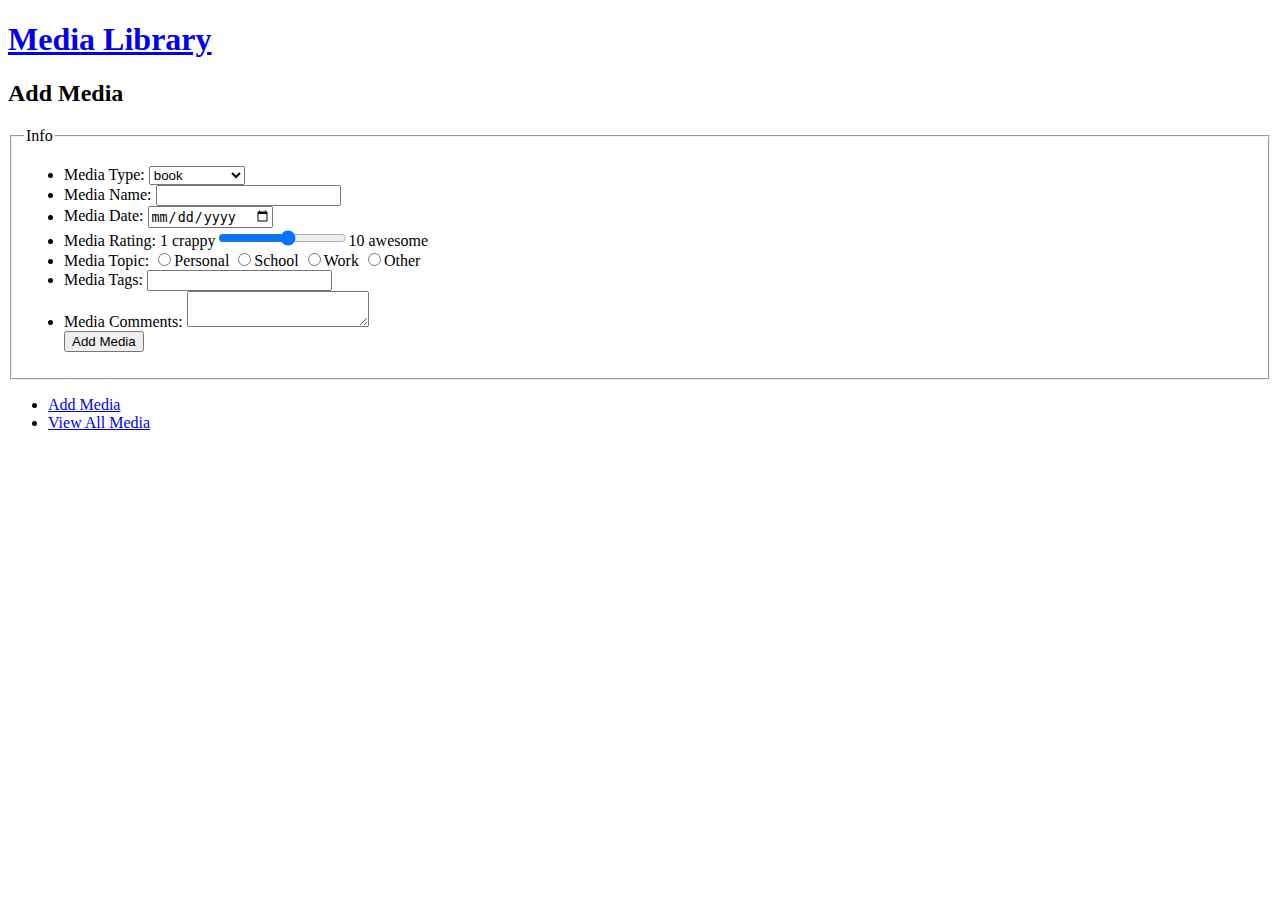
==== additem.html @ 04a00337 "added js, css, github links" ====
<!DOCTYPE html>
    <!--
    Full Sail University
    Visual Frameworks
    Monica Peters
    Web App Part 1
    Week 1 Project 1
    Due Thursday Feb. 2nd 2012
    -->
<html lang="en">
	<head>
		<title>Media Library; Add Media</title>
		<meta type="charset" content = "utf-8" />
		<meta type="robots" content="index,follow" />
		<meta type="viewport" content="user-scalable=no, width=device-width" />
		<meta type="description" content="Manage your personal media library" />
		<meta type="keywords" content = "media library, add media, monica peters, vfw" />
	</head>
	<body>
		<header>
			<h1><a href="index.html">Media Library</a></h2>
			<h2>Add Media</h2>
		</header>
		<article>
			<p>
				<form action="additem.html" method="post">
					<fieldset>
						<legend>Info</legend>
							<ul>
								<li>
									<label for="mtype" id="mtype">Media Type:</label> 
									<select id="media" />
										<optgroup label="Traditional">
											<option value="book">book</option>
											<option value="document">document</option>
											<option value="music">music</option>
											<option value="movie">movie</option>
										</optgroup>
										<optgroup label="Digital">
											<option value="pdf">.pdf</option>
											<option value="doc">.doc</option>
										</optgroup>
										<optgroup label="Recording">
											<option value="audio">audio</option>
											<option value="video">video</option>
										</optgroup>
									</select>
								</li>
								<li><label for="mname">Media Name: </label> <input type="text" id="mname" /></li>
								<li><label for="mdate">Media Date: </label> <input type="date" id="date" placeholder="day/month/year" /></li>
								<li><label for="mrating">Media Rating: </label>1 crappy<input type="range" min="1" max="10" name="rating" type="range" id="rating" />10 awesome</li>
								<li><label for="mtopic">Media Topic:</label>  
									<input type="radio" value="personal" id="personal" name="mtopic" /><label for="personal">Personal</label>
									<input type="radio" value="school" id="school" name="mtopic" /><label for="school">School</label>
									<input type="radio" value="work" id="work" name="mtopic" /><label for="work">Work</label>
									<input type="radio" value="other" id="other" name="mtopic" /><label for="other">Other</label>
								</li>
								<li><label for="mtags">Media Tags:</label> <input type="text" id="mtags" /></li>
								<li><label for="mcomments">Media Comments:</label> <textarea id="comments" /></textarea></li>
								<input type="submit" value="Add Media" /> 
						</ul>
					</fieldset>
				</form>
			</p>
		</article>
		<section>
				<nav>
					<ul id="numlist">
						<li><a href="additem.html">Add Media</a></li>
						<li><a href="#">View All Media</a></li>
					</ul>
				</nav>
		</section>
		<footer></footer>
	</body>
</html>
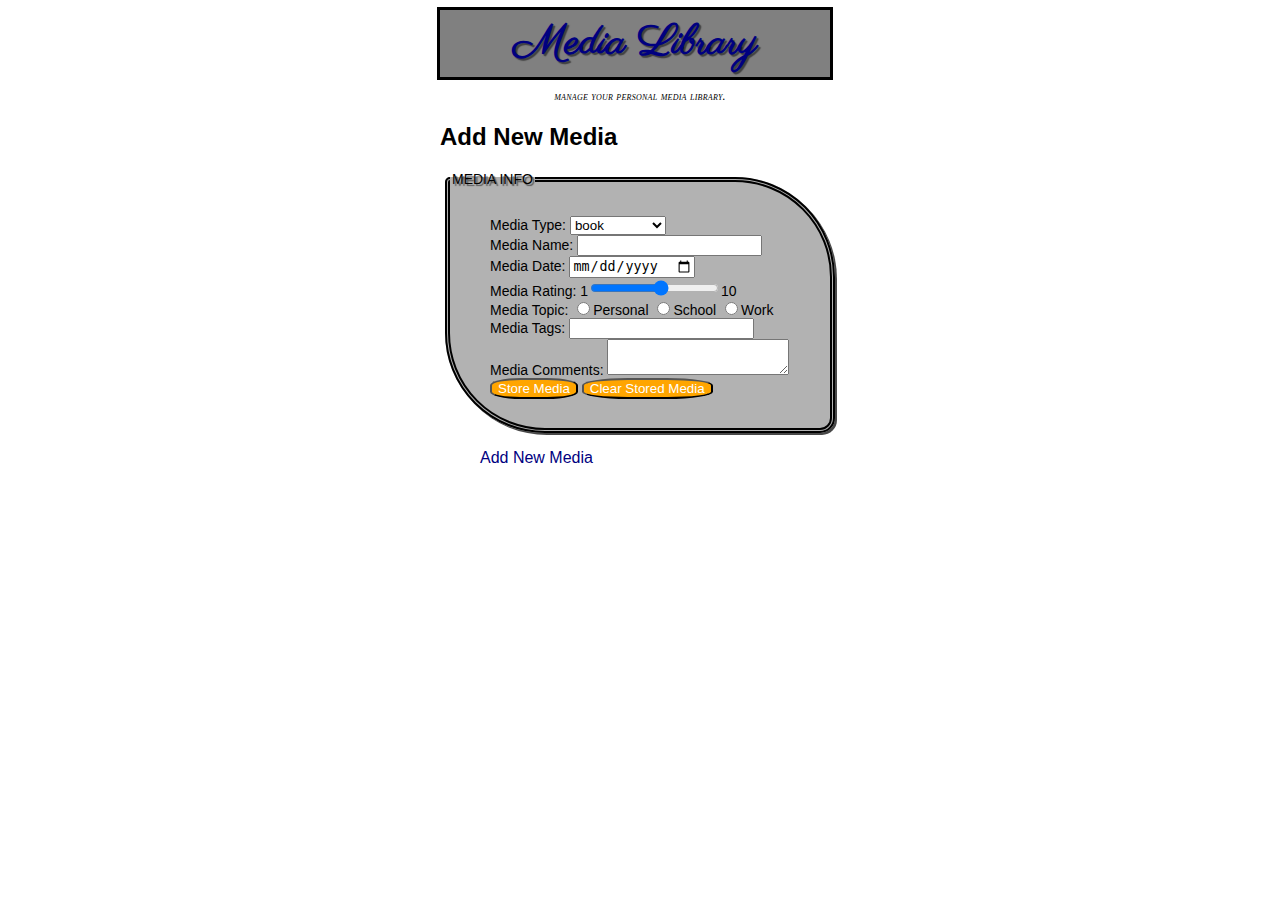
==== commit 27496e66: "edited nesting" ====
--- a/additem.html
+++ b/additem.html
@@ -15,17 +15,25 @@
 		<meta type="viewport" content="user-scalable=no, width=device-width" />
 		<meta type="description" content="Manage your personal media library" />
 		<meta type="keywords" content = "media library, add media, monica peters, vfw" />
+		<link rel="stylesheet" href="css/style.css" type="text/css" />
+		<link href='http://fonts.googleapis.com/css?family=Parisienne' rel='stylesheet' type='text/css'>
+		<!--[if lt IE 9]>
+			<script src="//html5shiv.googlecode.com/svn/trunk/html5.js"></script>
+		<![endif]-->
 	</head>
 	<body>
 		<header>
 			<h1><a href="index.html">Media Library</a></h2>
-			<h2>Add Media</h2>
 		</header>
 		<article>
-			<p>
+				<p>Manage your personal media library.</p>
+		</article>
+				
+		<article>
+				<h2>Add New Media</h2>
 				<form action="additem.html" method="post">
 					<fieldset>
-						<legend>Info</legend>
+						<legend>MEDIA INFO</legend>
 							<ul>
 								<li>
 									<label for="mtype" id="mtype">Media Type:</label> 
@@ -46,31 +54,30 @@
 										</optgroup>
 									</select>
 								</li>
-								<li><label for="mname">Media Name: </label> <input type="text" id="mname" /></li>
-								<li><label for="mdate">Media Date: </label> <input type="date" id="date" placeholder="day/month/year" /></li>
-								<li><label for="mrating">Media Rating: </label>1 crappy<input type="range" min="1" max="10" name="rating" type="range" id="rating" />10 awesome</li>
+								<li><label for="mname">Media Name: </label> <input type="text" id="mname" onfocus="styleMedia();" /></li>
+								<li><label for="mdate">Media Date: </label> <input type="date" id="mdate" placeholder="day/month/year" onfocus="styleField();" /></li>
+								<li><label for="mrating">Media Rating: </label>1<input type="range" min="1" max="10" name="rating" id="mrating" onfocus="styleField();"/>10</li>
 								<li><label for="mtopic">Media Topic:</label>  
 									<input type="radio" value="personal" id="personal" name="mtopic" /><label for="personal">Personal</label>
 									<input type="radio" value="school" id="school" name="mtopic" /><label for="school">School</label>
 									<input type="radio" value="work" id="work" name="mtopic" /><label for="work">Work</label>
-									<input type="radio" value="other" id="other" name="mtopic" /><label for="other">Other</label>
-								</li>
-								<li><label for="mtags">Media Tags:</label> <input type="text" id="mtags" /></li>
-								<li><label for="mcomments">Media Comments:</label> <textarea id="comments" /></textarea></li>
-								<input type="submit" value="Add Media" /> 
-						</ul>
+									</li>
+								<li><label for="mtags">Media Tags:</label> <input type="text" id="mtags" onfocus="styleField();" /></li>
+								<li><label for="mcomments">Media Comments:</label> <textarea id="mcomments" onfocus="styleField();" /></textarea></li>
+								<input type="submit" value="Store Media" id="msubmit" onclick="storeMedia();" /> 
+								<input type="submit" value="Clear Stored Media" id="msubmit" onclick="clearLocal(); location.reload();" /> 
+							</ul>
 					</fieldset>
 				</form>
-			</p>
 		</article>
 		<section>
 				<nav>
 					<ul id="numlist">
-						<li><a href="additem.html">Add Media</a></li>
-						<li><a href="#">View All Media</a></li>
+						<li><a href="additem.html">Add New Media</a></li>
 					</ul>
 				</nav>
 		</section>
 		<footer></footer>
+		<script type="text/javascript" src="js/main.js"></script>
 	</body>
 </html>--- a/css/style.css
+++ b/css/style.css
@@ -0,0 +1,241 @@
+/*
+Monica Peters
+Visual Frameworks
+Week 2 Project 2
+February 3rd 2012
+
+
+*/
+
+/* add multiple browser support */
+article, aside, figure, footer, header, hgroup, nav, section {
+	display:block;
+}
+
+html { 
+} 
+
+body { 
+	font-family: Verdana, Arial, Helvetica, san-serif;
+	width: 400px;
+	margin: auto;
+	padding: 10px;
+	overflow: scroll;
+} 
+
+
+/*LAYOUT*/
+
+section { 
+
+
+} 
+
+header { 
+
+
+} 
+
+nav { 
+
+
+} 
+
+footer { 
+
+
+} 
+
+article { 
+
+
+} 
+
+
+/*LINKS*/
+
+a { 
+	outline: none;
+	text-decoration: none;
+	color: navy;
+} 
+
+/*pseudoclass*/
+a:hover {
+	outline: 1px dotted blue;
+	text-decoration: underline;
+}
+
+
+/*TYPOGRAPHY*/
+
+h1 { 
+	/* Parisienne imported from google fonts http://www.google.com/webfonts */
+	font-family: Parisienne;
+	font-size: 42px;
+	margin: 0px;
+	padding: 5px;
+	border: 1px navy;
+	background: grey;
+	outline: solid;
+	width: 95%;
+	display: ;
+	overflow: ;
+	visibility: ;
+	word-wrap: ;
+	text-align: center;
+	text-shadow: 2px 2px 1px rgba(0,0,0,0.5);
+} 
+
+h2 { 
+
+
+} 
+
+p { 
+	color: #000000;
+	/*font-style: italic;
+	/*font-family: Verdana, Arial, Helvetica;
+	/*font-weight: normal;
+	/*line-height: 1.2em;
+	/*style, variant, weight, size/line-height, font-family*/
+	font: italic small-caps normal 12px/1.2em Verdana;
+	letter-spacing: .02em;
+	text-align: center;
+	/* negative to left. positive to right*/
+	/*text-indent: -600px;*/
+	text-transform: lowercase;
+} 
+
+
+/*FORMS*/
+
+form { 
+
+} 
+
+legend { 
+	text-shadow: 2px 2px 1px rgba(0,0,0,0.5);
+} 
+
+/* rounded box */
+fieldset { 
+	display: block;
+	text-decoration: none;
+	border: 5px double;
+	color: #000000;
+	background-color: rgba(0,0,0,0.3);
+	text-align: left;
+	font-size: 14px;
+	margin: 5px 5px 9px 5px;
+	padding: 15px 0;
+	position: relative;
+	-moz-border-radius: 25px;
+	border-radius: 25px;
+	border-top-left-radius: 5px;
+	border-top-right-radius: 100px;
+	border-bottom-right-radius: 15px;
+	border-bottom-left-radius: 100px;
+	-webkit-box-shadow: 2px 2px 0 0 rgba(72,72,72,1);
+	-moz-box-shadow: 2px 2px 0 0 rgba(72,72,72,1);
+	box-shadow: 2px 2px 0 0 rgba(72,72,72,1);
+} 
+
+label { 
+	display: inline;
+	/*border: 1px solid blue;*/
+} 
+
+#mtype { 
+
+
+} 
+
+input[type=submit] { 
+	color: #ffffff;
+	background-color: orange;
+	-moz-border-radius: 35%;
+	border-radius: 35%;
+} 
+
+#mname { 
+
+
+} 
+
+#date { 
+
+
+} 
+
+#personal { 
+
+
+} 
+
+#school { 
+
+
+} 
+
+#work { 
+
+
+} 
+
+#other { 
+
+
+} 
+
+#mtags { 
+
+
+} 
+
+optgroup { 
+
+
+} 
+
+option { 
+
+
+} 
+
+select { 
+
+
+} 
+
+#media { 
+
+
+} 
+
+textarea { 
+
+
+} 
+
+#comments { 
+
+
+} 
+
+
+/*LISTS*/
+
+ul { 
+
+
+} 
+
+#numlist { 
+
+
+} 
+
+li { 
+	display: block;
+} 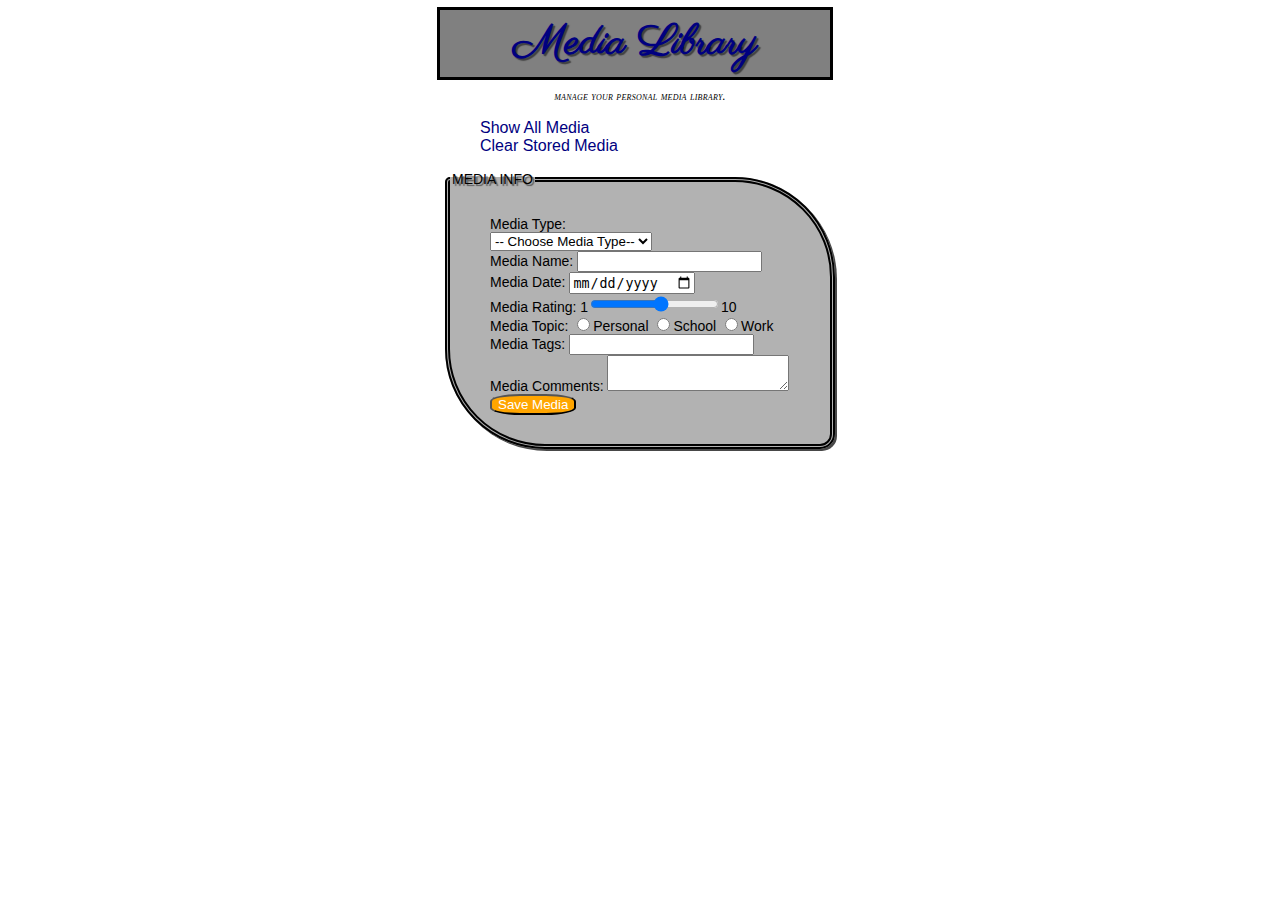
==== commit 9168b5a4: "edited flowchart" ====
--- a/additem.html
+++ b/additem.html
@@ -9,7 +9,7 @@
     -->
 <html lang="en">
 	<head>
-		<title>Media Library; Add Media</title>
+		<title>Media Library</title>
 		<meta type="charset" content = "utf-8" />
 		<meta type="robots" content="index,follow" />
 		<meta type="viewport" content="user-scalable=no, width=device-width" />
@@ -22,61 +22,38 @@
 		<![endif]-->
 	</head>
 	<body>
-		<header>
-			<h1><a href="index.html">Media Library</a></h2>
-		</header>
+		<header><h1><a href="index.html">Media Library</a></h2></header>
+		<article><p>Manage your personal media library.</p></article>	
 		<article>
-				<p>Manage your personal media library.</p>
-		</article>
-				
-		<article>
-				<h2>Add New Media</h2>
-				<form action="additem.html" method="post">
-					<fieldset>
+			<section>
+				<nav>
+					<ul id="numlist">
+						<li><a href="additem.html" id="addNew" style="display:none;">Add New Media</a></li>
+						<li><a href="#" id="displayLink">Show All Media</a></li> 
+						<li><a href="#" id="clear"> Clear Stored Media</a></li>
+					</ul>
+				</nav>
+		</section>
+				<form action="additem.html" method="post" id="mediaForm">
+					<fieldset id="mediaFieldSet">
 						<legend>MEDIA INFO</legend>
-							<ul>
-								<li>
-									<label for="mtype" id="mtype">Media Type:</label> 
-									<select id="media" />
-										<optgroup label="Traditional">
-											<option value="book">book</option>
-											<option value="document">document</option>
-											<option value="music">music</option>
-											<option value="movie">movie</option>
-										</optgroup>
-										<optgroup label="Digital">
-											<option value="pdf">.pdf</option>
-											<option value="doc">.doc</option>
-										</optgroup>
-										<optgroup label="Recording">
-											<option value="audio">audio</option>
-											<option value="video">video</option>
-										</optgroup>
-									</select>
-								</li>
-								<li><label for="mname">Media Name: </label> <input type="text" id="mname" onfocus="styleMedia();" /></li>
-								<li><label for="mdate">Media Date: </label> <input type="date" id="mdate" placeholder="day/month/year" onfocus="styleField();" /></li>
-								<li><label for="mrating">Media Rating: </label>1<input type="range" min="1" max="10" name="rating" id="mrating" onfocus="styleField();"/>10</li>
-								<li><label for="mtopic">Media Topic:</label>  
-									<input type="radio" value="personal" id="personal" name="mtopic" /><label for="personal">Personal</label>
-									<input type="radio" value="school" id="school" name="mtopic" /><label for="school">School</label>
-									<input type="radio" value="work" id="work" name="mtopic" /><label for="work">Work</label>
+							<ul id="media">
+								<li id="select"><label for="mtype">Media Type:</label><br /></li>
+								<li id="mname"><label for="mname">Media Name: </label> <input type="text" id="mname" onfocus="styleMedia();" /></li>
+								<li id="mdate"><label for="mdate">Media Date: </label> <input type="date" id="mdate" placeholder="day/month/year" onfocus="styleField();" /></li>
+								<li id="mrating"><label for="mrating">Media Rating: </label>1<input type="range" min="1" max="10" name="rating" id="mrating" onfocus="styleField();"/>10</li>
+								<li id="mtopics"><label for="mtopic">Media Topic:</label>  
+									<input type="radio" value="personal" id="personal" name="mtopics" /><label for="personal">Personal</label>
+									<input type="radio" value="school" id="school" name="mtopics" /><label for="school">School</label>
+									<input type="radio" value="work" id="work" name="mtopics" /><label for="work">Work</label>
 									</li>
-								<li><label for="mtags">Media Tags:</label> <input type="text" id="mtags" onfocus="styleField();" /></li>
-								<li><label for="mcomments">Media Comments:</label> <textarea id="mcomments" onfocus="styleField();" /></textarea></li>
-								<input type="submit" value="Store Media" id="msubmit" onclick="storeMedia();" /> 
-								<input type="submit" value="Clear Stored Media" id="msubmit" onclick="clearLocal(); location.reload();" /> 
+								<li id="mtags"><label for="mtags">Media Tags:</label> <input type="text" id="mtags" /></li>
+								<li id="mcomments"><label for="mcomments">Media Comments:</label> <textarea id="mcomments" /></textarea></li>
+								<input type="submit" value="Save Media" id="submit" /> <br />
 							</ul>
 					</fieldset>
 				</form>
 		</article>
-		<section>
-				<nav>
-					<ul id="numlist">
-						<li><a href="additem.html">Add New Media</a></li>
-					</ul>
-				</nav>
-		</section>
 		<footer></footer>
 		<script type="text/javascript" src="js/main.js"></script>
 	</body>
--- a/css/style.css
+++ b/css/style.css
@@ -1,19 +1,16 @@
 /*
+Full Sail University
 Monica Peters
 Visual Frameworks
 Week 2 Project 2
-February 3rd 2012
+February 8TH 2012
+*/
 
-
-*/
 
 /* add multiple browser support */
 article, aside, figure, footer, header, hgroup, nav, section {
 	display:block;
 }
-
-html { 
-} 
 
 body { 
 	font-family: Verdana, Arial, Helvetica, san-serif;
@@ -27,29 +24,36 @@
 /*LAYOUT*/
 
 section { 
-
-
+	display: block;
 } 
 
 header { 
-
-
+	display: block;
 } 
 
 nav { 
-
-
+	display: block;
 } 
 
 footer { 
-
-
+	display: block;
 } 
 
 article { 
 
+} 
 
-} 
+div#items {
+	font-family: san-serif;
+	width: auto;
+	margin: auto;
+	padding: 10px;
+	outline: dashed;
+	color: navy;
+	font-weight: normal;
+	line-height: 1.2em;
+	text-transform: lowercase;
+}
 
 
 /*LINKS*/
@@ -146,11 +150,6 @@
 	/*border: 1px solid blue;*/
 } 
 
-#mtype { 
-
-
-} 
-
 input[type=submit] { 
 	color: #ffffff;
 	background-color: orange;
@@ -158,81 +157,13 @@
 	border-radius: 35%;
 } 
 
-#mname { 
-
-
-} 
-
-#date { 
-
-
-} 
-
-#personal { 
-
-
-} 
-
-#school { 
-
-
-} 
-
-#work { 
-
-
-} 
-
-#other { 
-
-
-} 
-
-#mtags { 
-
-
-} 
-
-optgroup { 
-
-
-} 
-
-option { 
-
-
-} 
-
-select { 
-
-
-} 
-
-#media { 
-
-
-} 
-
-textarea { 
-
-
-} 
-
-#comments { 
-
-
-} 
-
 
 /*LISTS*/
 
 ul { 
-
-
 } 
 
 #numlist { 
-
 
 } 
 
